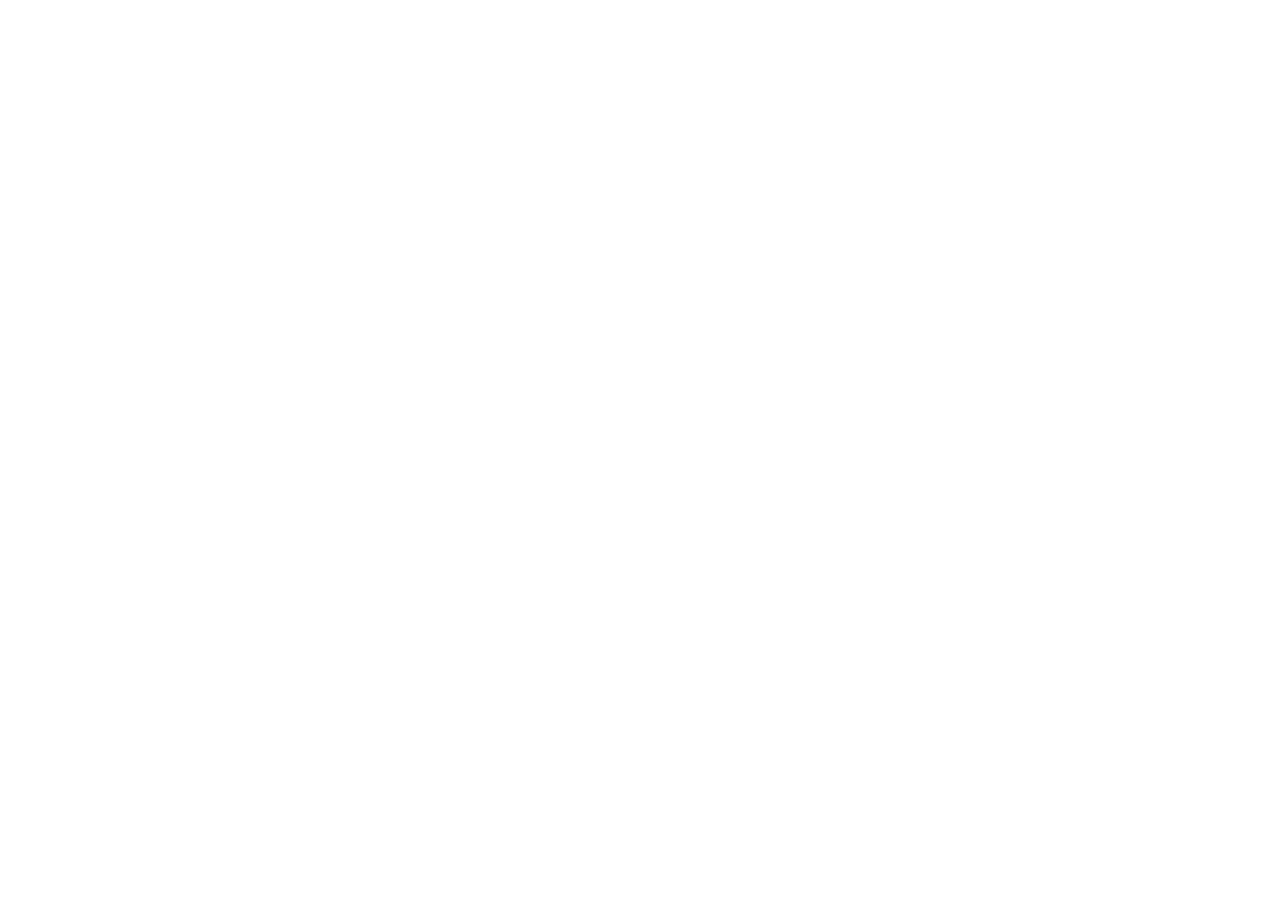
==== 006_webComponent/index.html @ 62b32633 "컴포넌트 튜토리얼 내용, 레퍼런스 정리" ====
<!DOCTYPE html>
<html lang="en">
<head>
  <meta charset="UTF-8">
  <meta name="viewport" content="width=device-width, initial-scale=1.0">
  <title>web component</title>
</head>
<body>
  
</body>
</html>
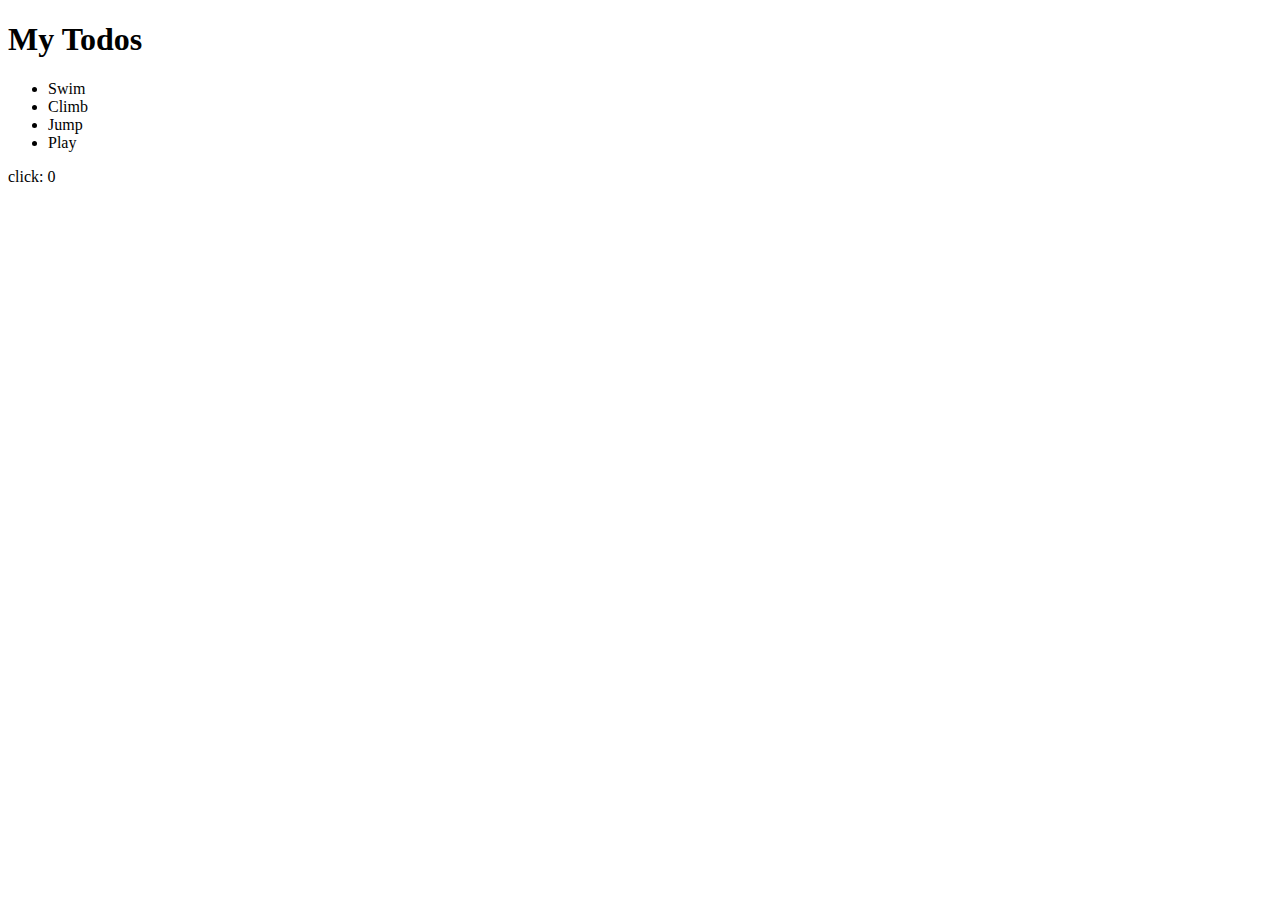
==== commit 103ead32: "함수형 컴포넌트 만들기 정리" ====
--- a/006_webComponent/index.html
+++ b/006_webComponent/index.html
@@ -6,6 +6,8 @@
   <title>web component</title>
 </head>
 <body>
-  
+  <div id="app"></div>
+  <div id="counter"></div>
+  <script type="module" src="components/functionalTodo.js"></script>
 </body>
 </html>